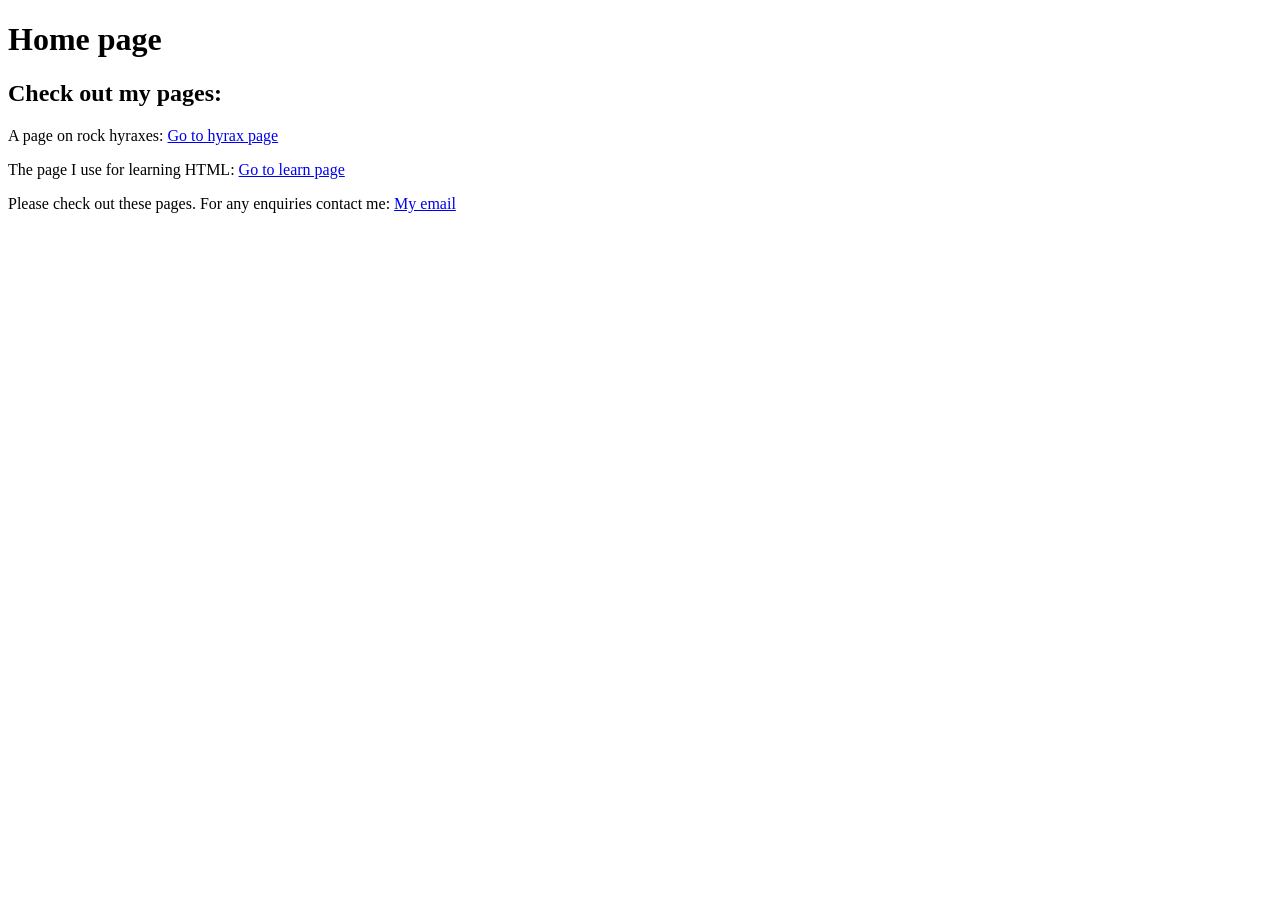
==== index.html @ 6a716045 "made pages be linked together using anchor hrefs. made icons for two other pages. added assets" ====
<!DOCTYPE html>
<html lang="en">
<head>
    <meta charset="UTF-8">
    <meta name="viewport" content="width=device-width, initial-scale=1.0">
    <title>My first webpage</title>
    <link rel="icon" type="image/x-icon" href="/assets/home_icon.webp">
</head>
<body>
    <h1>Home page</h1>
    <h2>Check out my pages:</h2>
    <p>A page on rock hyraxes: <a href = "./hyrax_wiki.html">Go to hyrax page</a></p>
    <p>The page I use for learning HTML: <a href = "./learn.html">Go to learn page</a></p>
    <p>Please check out these pages. For any enquiries contact me: <a href = "mailto:test@fake.com">My email</a></p>

</body>
</html>
<!-- index.html is used for landing page -->
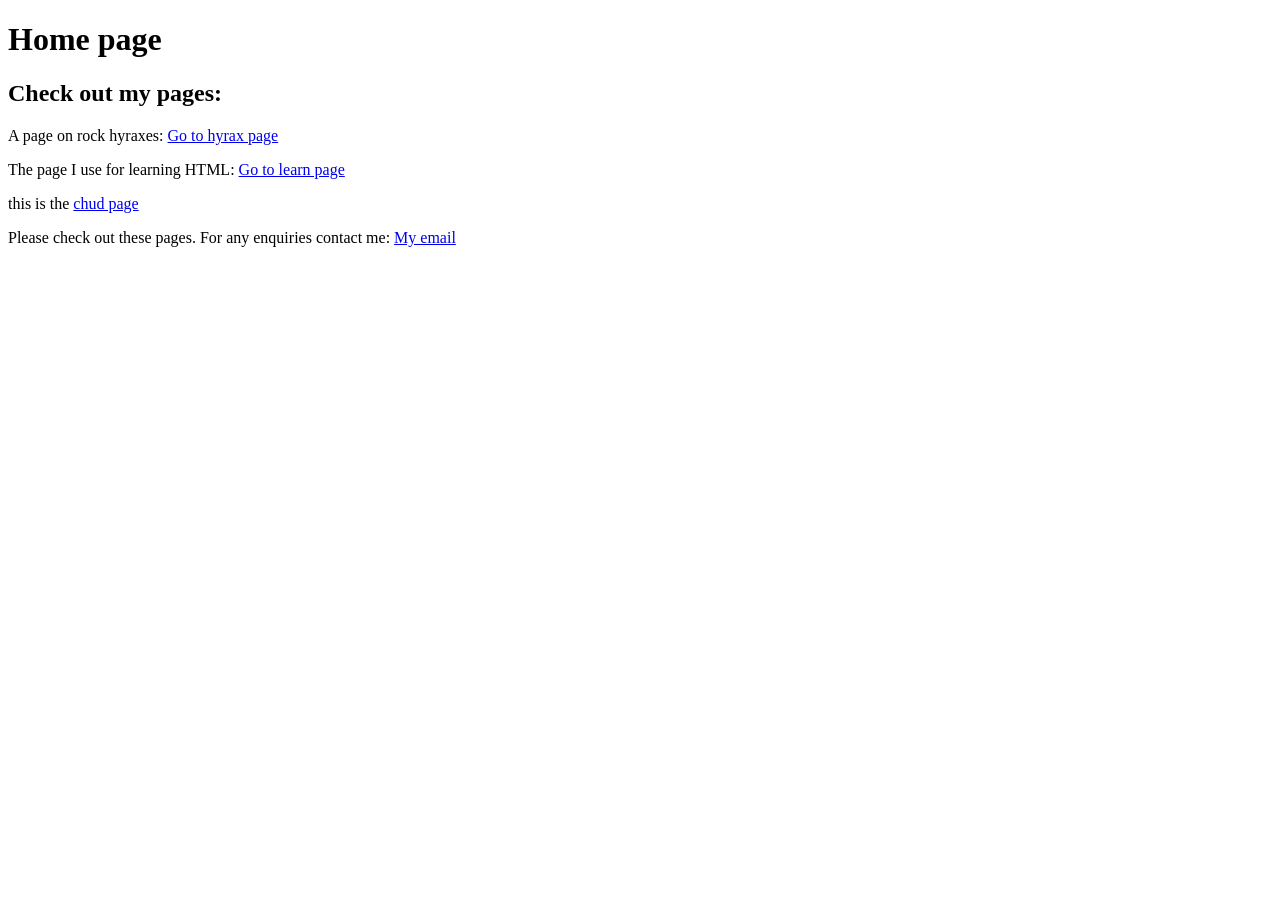
==== commit f9e4daaa: "added a chudrax" ====
--- a/index.html
+++ b/index.html
@@ -4,13 +4,14 @@
     <meta charset="UTF-8">
     <meta name="viewport" content="width=device-width, initial-scale=1.0">
     <title>My first webpage</title>
-    <link rel="icon" type="image/x-icon" href="/assets/home_icon.webp">
+    <link rel="icon" type="image/webp" href="/assets/images/home_icon.webp"> <!---->
 </head>
 <body>
     <h1>Home page</h1>
     <h2>Check out my pages:</h2>
     <p>A page on rock hyraxes: <a href = "./hyrax_wiki.html">Go to hyrax page</a></p>
     <p>The page I use for learning HTML: <a href = "./learn.html">Go to learn page</a></p>
+    <p>this is the <a href="./chud.html">chud page</a></p>
     <p>Please check out these pages. For any enquiries contact me: <a href = "mailto:test@fake.com">My email</a></p>
 
 </body>
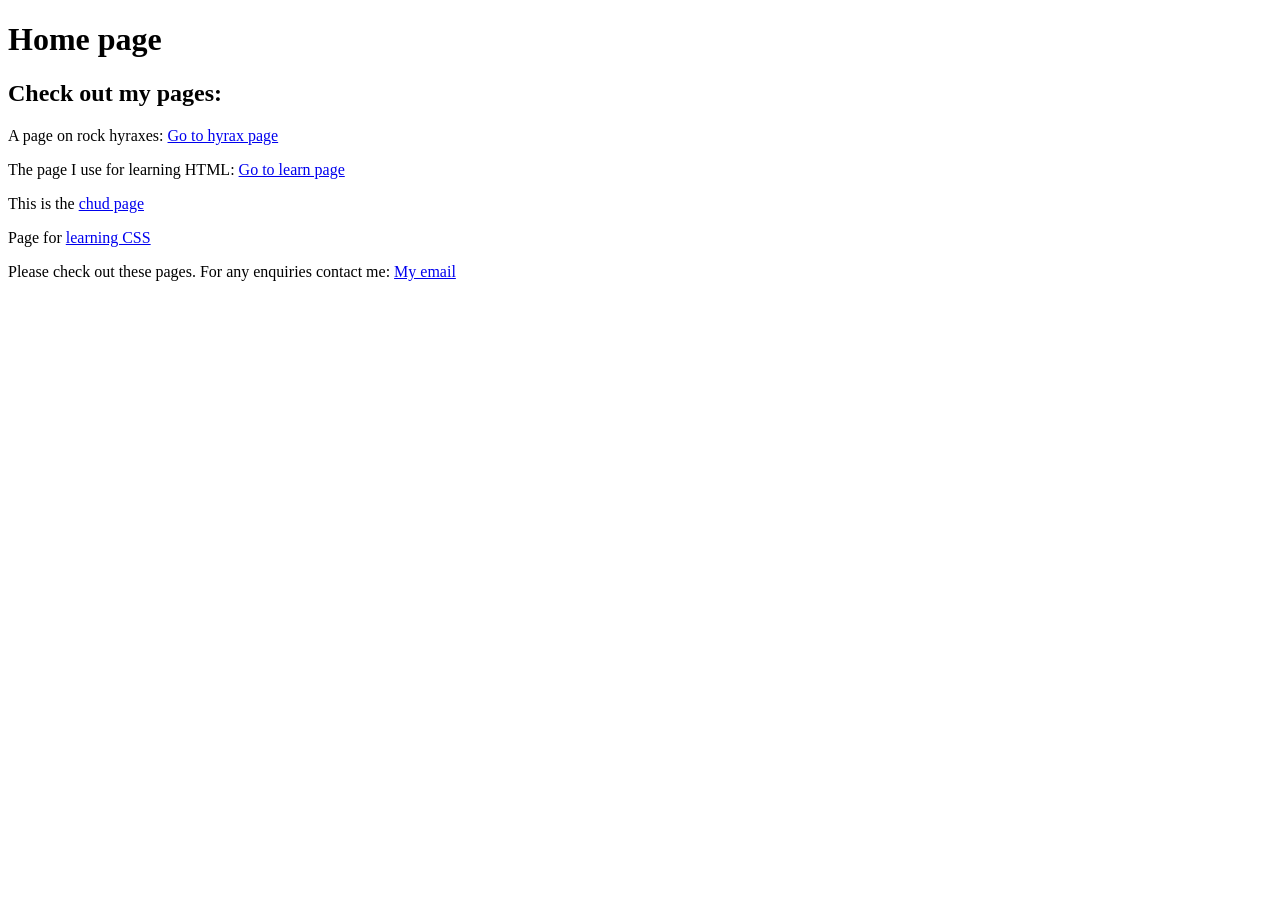
==== commit bd4e9637: "made css page, css file. Also fixed the assets not loading in images." ====
--- a/index.html
+++ b/index.html
@@ -4,15 +4,19 @@
     <meta charset="UTF-8">
     <meta name="viewport" content="width=device-width, initial-scale=1.0">
     <title>My first webpage</title>
-    <link rel="icon" type="image/webp" href="/assets/images/home_icon.webp"> <!---->
+    <link rel="icon" type="image/webp" href="./assets/images/home_icon.webp"> <!---->
 </head>
 <body>
-    <h1>Home page</h1>
-    <h2>Check out my pages:</h2>
-    <p>A page on rock hyraxes: <a href = "./hyrax_wiki.html">Go to hyrax page</a></p>
-    <p>The page I use for learning HTML: <a href = "./learn.html">Go to learn page</a></p>
-    <p>this is the <a href="./chud.html">chud page</a></p>
-    <p>Please check out these pages. For any enquiries contact me: <a href = "mailto:test@fake.com">My email</a></p>
+    <header>
+        <h1>Home page</h1>
+        <h2>Check out my pages:</h2>
+        <p>A page on rock hyraxes: <a href = "./hyrax_wiki.html">Go to hyrax page</a></p>
+        <p>The page I use for learning HTML: <a href = "./learn.html">Go to learn page</a></p>
+        <p>This is the <a href="./chud.html">chud page</a></p>
+        <p>Page for <a href="./tryingCSS.html">learning CSS</a></p>
+        <p>Please check out these pages. For any enquiries contact me: <a href = "mailto:test@fake.com">My email</a></p>
+    </header>
+
 
 </body>
 </html>
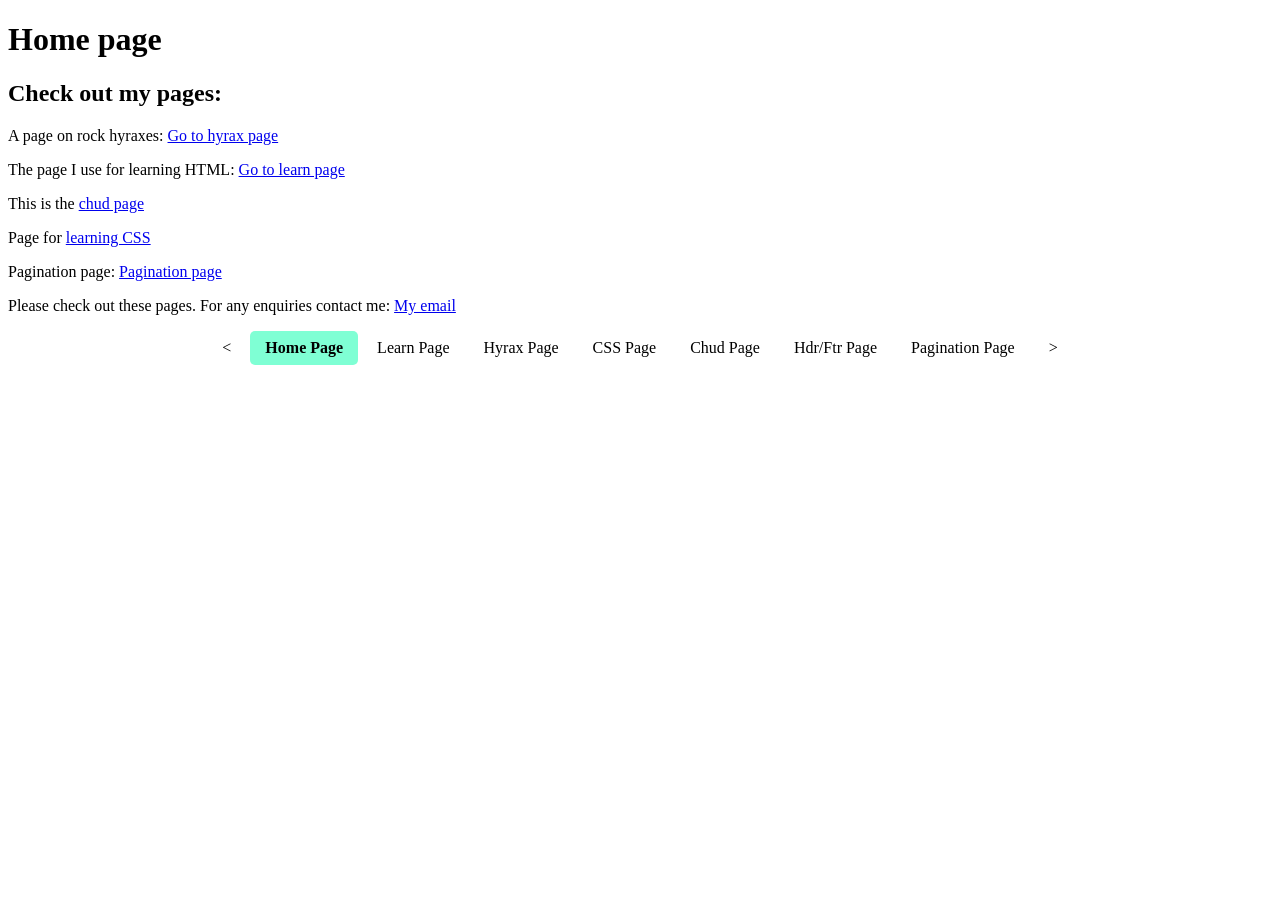
==== commit b021c368: "made pagination, tried pseudo-elements" ====
--- a/index.html
+++ b/index.html
@@ -5,6 +5,7 @@
     <meta name="viewport" content="width=device-width, initial-scale=1.0">
     <title>My first webpage</title>
     <link rel="icon" type="image/webp" href="./assets/images/home_icon.webp"> <!---->
+    <link rel="stylesheet" type="text/css" href = "./index.css">
 </head>
 <body>
     <header>
@@ -14,9 +15,20 @@
         <p>The page I use for learning HTML: <a href = "./learn.html">Go to learn page</a></p>
         <p>This is the <a href="./chud.html">chud page</a></p>
         <p>Page for <a href="./tryingCSS.html">learning CSS</a></p>
+        <p>Pagination page: <a href="./pagination.html">Pagination page</a></p>
         <p>Please check out these pages. For any enquiries contact me: <a href = "mailto:test@fake.com">My email</a></p>
     </header>
-
+    <div class="pagination">
+        <a href="./pagination.html"><</a>
+        <a href="./index.html" class="active">Home Page</a>
+        <a href="./learn.html">Learn Page</a>
+        <a href="./hyrax_wiki.html">Hyrax Page</a>
+        <a href="./tryingCSS.html">CSS Page</a>
+        <a href="./chud.html">Chud Page</a>
+        <a href="./headers_and_footers_lesson.html">Hdr/Ftr Page</a>
+        <a href="./pagination.html">Pagination Page</a>
+        <a href="./learn.html">></a>
+    </div>
 
 </body>
 </html>
--- a/index.css
+++ b/index.css
@@ -0,0 +1,18 @@
+.pagination{
+    text-align: center;
+}
+.pagination a{
+    color: black;
+    text-decoration: none;
+    padding: 8px 15px;
+    display: inline-block
+}
+.pagination a.active{
+    background-color: aquamarine;
+    font-weight: bold;
+    border-radius: 5px;
+}
+.pagination a:hover:not(.active){
+    background-color: grey;
+    border-radius: 5px;
+}
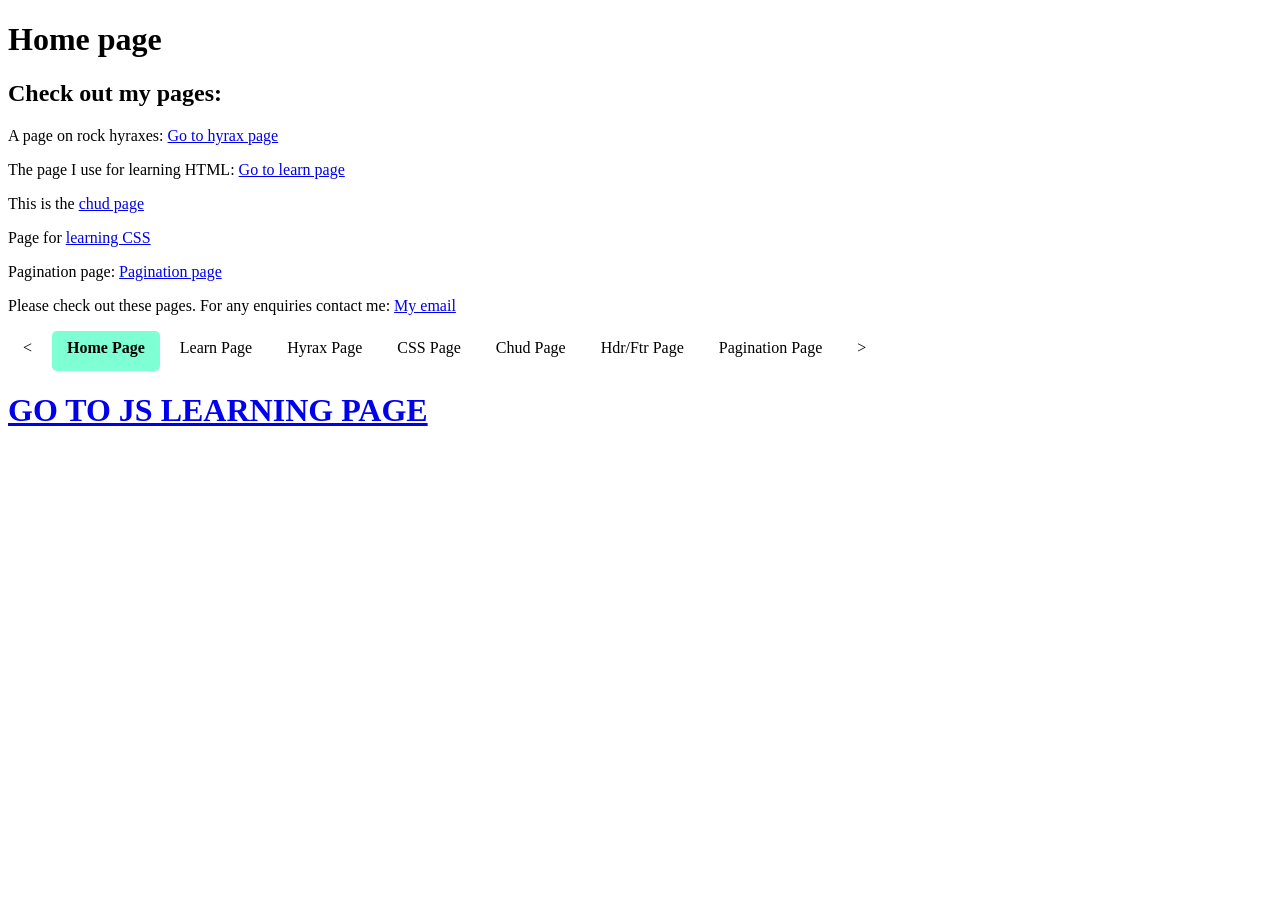
==== commit 59d0c9b0: "learn basic JS such as how syntax works, how to control elements in webpage, how to get basic user i" ====
--- a/index.html
+++ b/index.html
@@ -30,6 +30,8 @@
         <a href="./learn.html">></a>
     </div>
 
+    <h1><a href="./JSpage.HTML">GO TO JS LEARNING PAGE</a></h1>
+
 </body>
 </html>
 <!-- index.html is used for landing page -->
--- a/index.css
+++ b/index.css
@@ -1,18 +1,26 @@
-.pagination{
-    text-align: center;
+.pagination {
+    display: flex;
+    overflow-x: auto;
+    overflow-y: hidden;
+    white-space: nowrap;
+    height: 40px;
+    gap: 5px;
 }
-.pagination a{
+
+.pagination a {
     color: black;
     text-decoration: none;
     padding: 8px 15px;
-    display: inline-block
+    flex-shrink: 0;
 }
-.pagination a.active{
+
+.pagination a.active {
     background-color: aquamarine;
     font-weight: bold;
     border-radius: 5px;
 }
-.pagination a:hover:not(.active){
+
+.pagination a:hover:not(.active) {
     background-color: grey;
     border-radius: 5px;
 }
